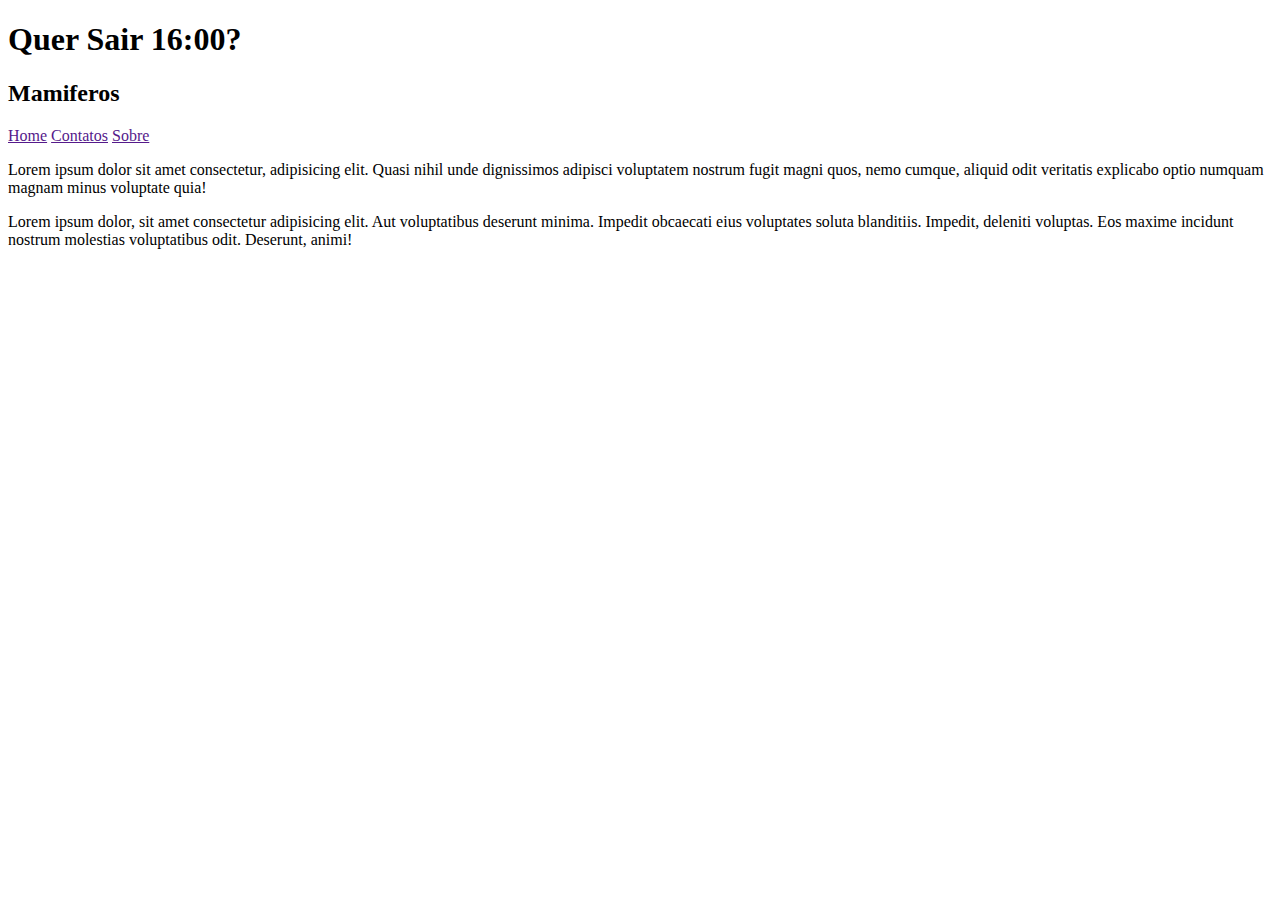
==== index.html @ bf9a7867 "Teste 01" ====
<!DOCTYPE html>
<html lang="pt-BR">
<head>
    <!-- A linha abaixo trava os caractetes em forma internacional em qualquer navegador-->
    <meta charset="UTF-8">
    <!-- A linha abaixo tornda a página responsiva-->
    <meta name="viewport" content="width=device-width, initial-scale=1.0">
    <title>Document</title>
</head>
<body>
    <h1> Quer Sair 16:00? </h1>
    <H2>Mamiferos</H2>
    <a href="">Home</a>
    <a href="">Contatos</a>
    <a href="">Sobre</a>
    <p>Lorem ipsum dolor sit amet consectetur, adipisicing elit. Quasi nihil unde dignissimos adipisci voluptatem nostrum fugit magni quos, nemo cumque, aliquid odit veritatis explicabo optio numquam magnam minus voluptate quia!</p>
    <p>Lorem ipsum dolor, sit amet consectetur adipisicing elit. Aut voluptatibus deserunt minima. Impedit obcaecati eius voluptates soluta blanditiis. Impedit, deleniti voluptas. Eos maxime incidunt nostrum molestias voluptatibus odit. Deserunt, animi!</p>
</body>
</html>
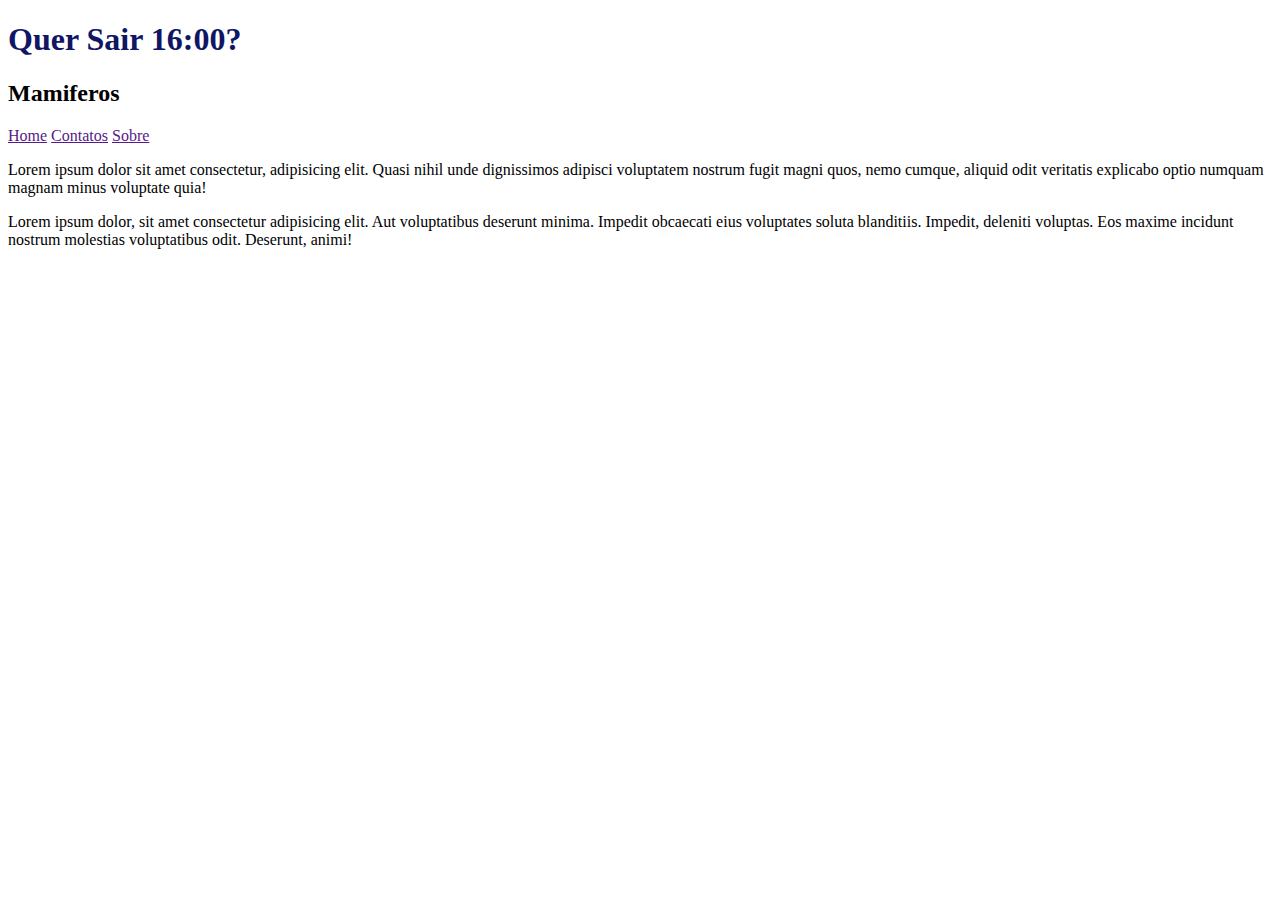
==== commit 698b37d6: "Aula 11/12" ====
--- a/index.html
+++ b/index.html
@@ -6,6 +6,7 @@
     <!-- A linha abaixo tornda a página responsiva-->
     <meta name="viewport" content="width=device-width, initial-scale=1.0">
     <title>Document</title>
+    <link rel="stylesheet" href="css/style.css">
 </head>
 <body>
     <h1> Quer Sair 16:00? </h1>
--- a/css/style.css
+++ b/css/style.css
@@ -0,0 +1,4 @@
+h1 {
+    color: rgb(16, 21, 100);
+    text-decoration-line: initial;
+}